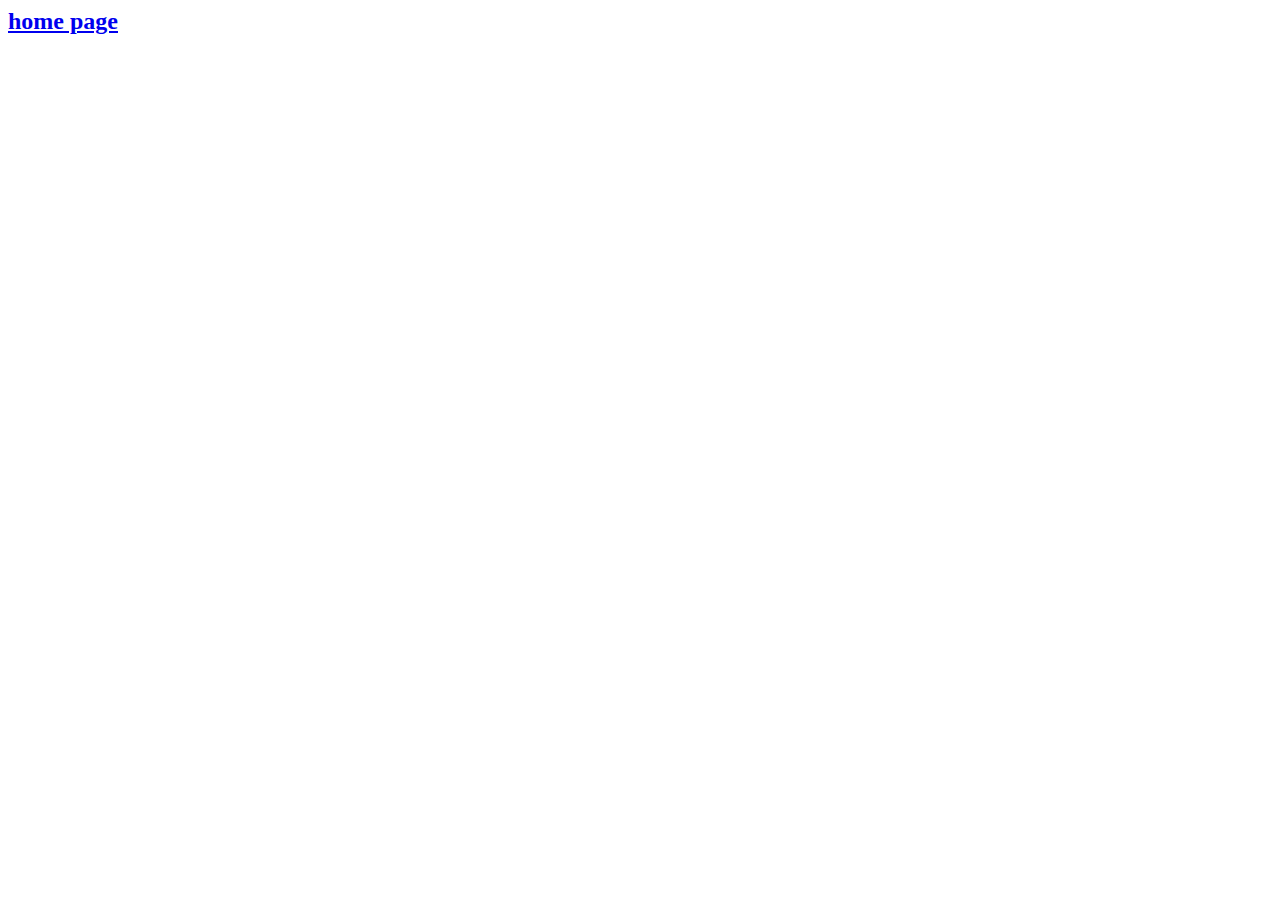
==== accounting.html @ 41fcf29f "long of task o7" ====
<html lang="en">
<head>
    <meta charset="UTF-8">
    <meta http-equiv="X-UA-Compatible" content="IE=edge">
    <meta name="viewport" content="width=device-width, initial-scale=1.0">
    <title>task07</title>
</head>
<body>
    <header>
        <a href="index.html" target="_blank"><h2>home page </h2></a>
     
    </header>
</body>
</html>
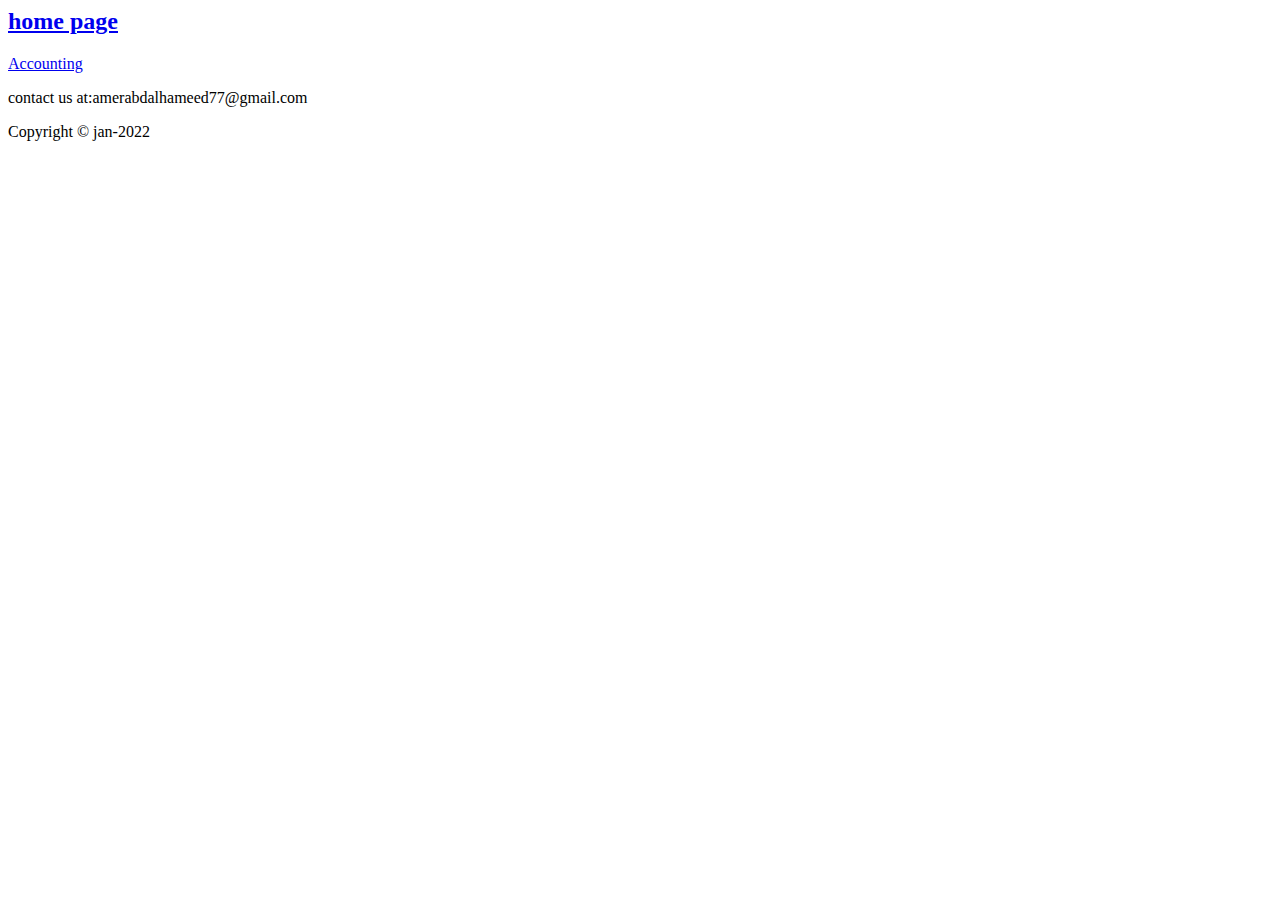
==== commit 7f31239f: "constructor" ====
--- a/accounting.html
+++ b/accounting.html
@@ -7,8 +7,26 @@
 </head>
 <body>
     <header>
+        <nav>
         <a href="index.html" target="_blank"><h2>home page </h2></a>
-     
-    </header>
+        <a href="accounting.html">Accounting</a>
+     </nav>
+        </header>
+        <main>
+
+        </main>
+        <footer>
+          
+            
+            <p>contact us at:amerabdalhameed77@gmail.com</p>
+            Copyright &copy; 
+
+            <script type="text/javascript">
+                document.write("jan-2022");
+
+                </script>
+            
+
+        </footer>
 </body>
 </html>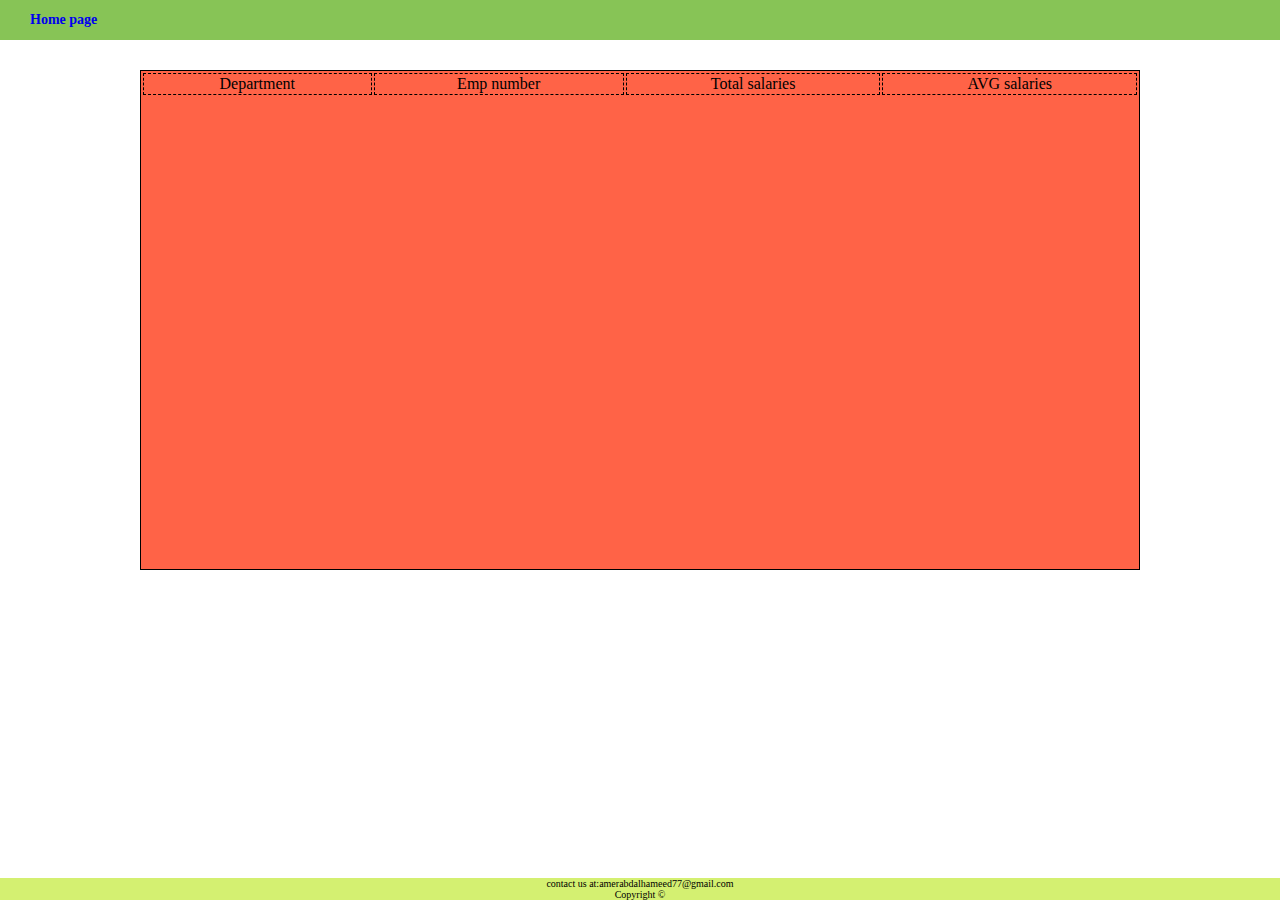
==== commit a44af060: "task09" ====
--- a/accounting.html
+++ b/accounting.html
@@ -1,32 +1,71 @@
 <html lang="en">
+
 <head>
     <meta charset="UTF-8">
     <meta http-equiv="X-UA-Compatible" content="IE=edge">
     <meta name="viewport" content="width=device-width, initial-scale=1.0">
     <title>task07</title>
+    <link rel="stylesheet" href="./style/hr_style.css">
 </head>
+
 <body>
     <header>
         <nav>
-        <a href="index.html" target="_blank"><h2>home page </h2></a>
-        <a href="accounting.html">Accounting</a>
-     </nav>
-        </header>
-        <main>
+            <a href="index.html" target="_blank">
+                <h2>Home page </h2>
+            </a>
+        </nav>
+    </header>
+    <main>
+        <table id="table">
+             <thead>
+                <tr>
+                    <td>Department</td>
+                    <td>Emp number</td>
+                    <td>Total salaries</td>
+                    <td>AVG salaries</td>
+                </tr>
+            </thead>
+           <!-- <tbody>
+                <tr>
+                    <td>Development</td>
+                    <td>10</td>
+                    <td>10000</td>
+                    <td>1000</td>
+                </tr>
+                <tr>
+                    <td>Finance</td>
+                    <td>11</td>
+                    <td>11000</td>
+                    <td>1000</td>
+                </tr>
+                <tr>
+                    <td>Marketing</td>
+                    <td>9</td>
+                    <td>7000</td>
+                    <td>800</td>
+                </tr>
+                <tr>
+                    <td>Administration</td>
+                    <td>2</td>
+                    <td>100000</td>
+                    <td>50000</td>
+                </tr>
+                <tr>
+                    <td>Total</td>
+                    <td>32</td>
+                    <td>128000</td>
+                    <td>1650</td>
+                </tr>
+            </tbody> -->
+        </table>
 
-        </main>
-        <footer>
-          
-            
-            <p>contact us at:amerabdalhameed77@gmail.com</p>
-            Copyright &copy; 
+    </main>
+    <footer>
+        <p>contact us at:amerabdalhameed77@gmail.com</p>
+        <p>Copyright &copy;</p> 
+    </footer>
+    <script src="./accounting.js">   </script>
+</body>
 
-            <script type="text/javascript">
-                document.write("jan-2022");
-
-                </script>
-            
-
-        </footer>
-</body>
 </html>--- a/style/hr_style.css
+++ b/style/hr_style.css
@@ -0,0 +1,72 @@
+*{
+    margin: 0 auto;
+}
+main {
+    height: 400px;
+  }
+
+  footer {
+    background-color: rgb(212, 240, 113);
+    position: absolute;
+    bottom: 0;
+    width: 100%;
+    text-align: center;
+    font-size: 10px;
+  }
+
+  header {
+    background-color: rgb(135, 196, 86);
+    position: relative;
+    width: 100%;
+    height: 40px;
+    margin-bottom: 30px;
+  }
+  h2{
+      font-size: 14px;
+      padding-top: 12px;
+      margin-left: 30px;
+  }
+
+  a{
+    text-decoration: none;
+
+  }
+  .centerele {
+    text-align: end;
+  }
+#card_container{
+    width: 100%;
+    display: flex;
+    flex-direction: row;
+    flex-wrap: wrap;
+    
+}
+.card{
+    width: 250px;
+    height: 300px ;
+    background-color: #477D57;
+    margin-left: 30px;
+    margin-top: 30px;
+    display: flex;
+    flex-direction: column;
+    justify-content: center;
+    align-items: center;
+    border-radius: 8px;
+}
+img{
+    width: 80px;
+    height: 80px;
+    object-fit: cover;
+    text-align: center;
+}
+table{
+    background-color: tomato;
+    border: 1px solid black;
+    width: 1000px;
+    height: 500px;
+}
+td{
+    border: 1px dashed black;
+    text-align: center;
+
+}